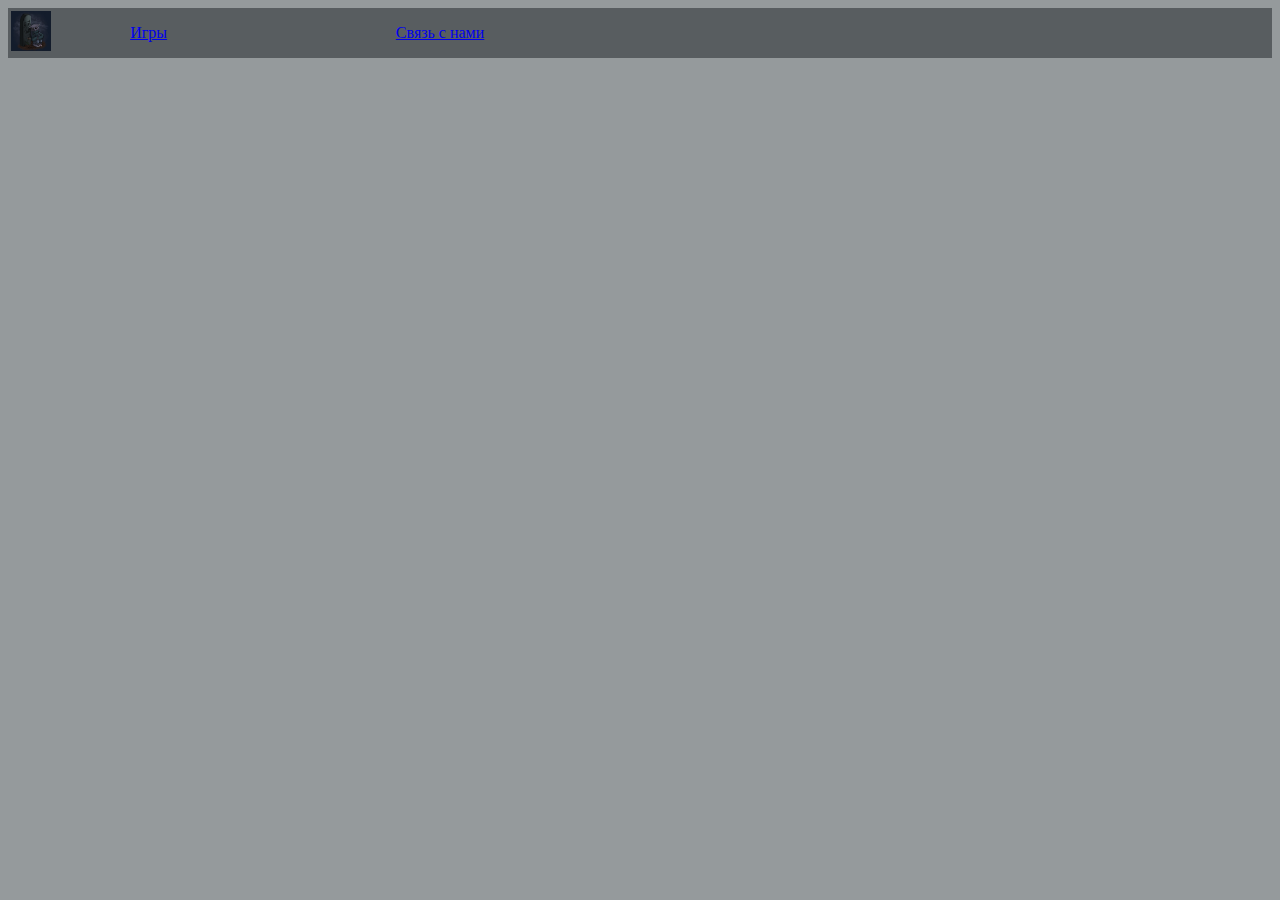
==== index.html @ 9c5d5050 "completed directories, hub.html now index.html, fixed tabs in index, about, games" ====
<!DOCTYPE HTML>
<head>
	<title>Веб-проект</title>
</head>
<body style="background-color: rgb(149, 154, 156);">
    <div style="background-color: rgb(88, 93, 96);">
        <table width="630px">
            <tr>
		        <td width="50px">
		        	<a href="index.html">
		        		<img width="40px" height="40px" src="images\hub.JPG">
		        	</a>
		        </td>
		        <td width="115px">
		        	<a href="games.html">
		        		Игры
		        	</a>
		        </td>
		        <td width="105px">
		        	<a href="about.html">
		        		Связь с нами
		        	</a>
		        </td>
	        </tr>
    	</table>
    </div>
</body>
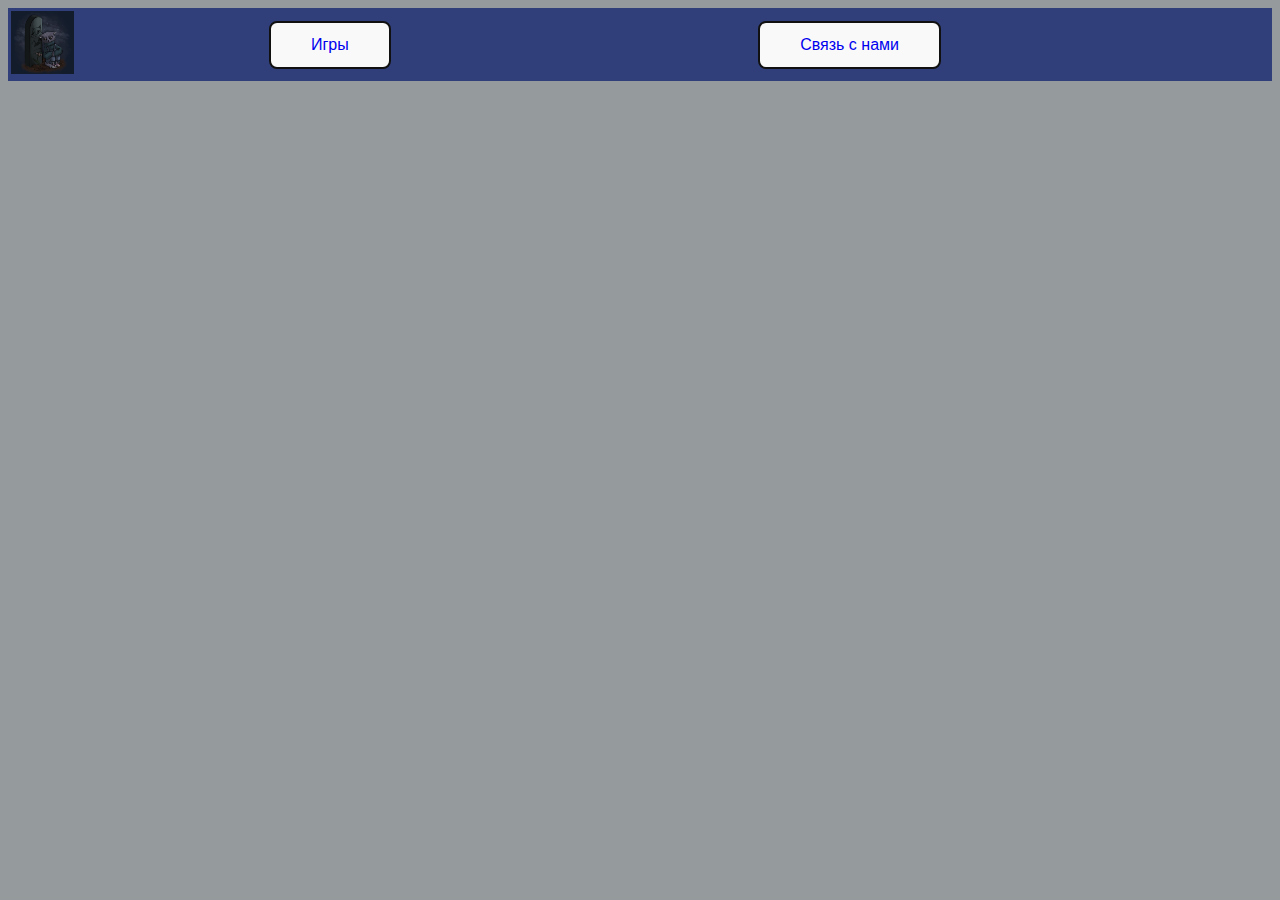
==== commit fd856f66: "add table for buttons in game.html  and add styles for it add styles for buttons on main pages" ====
--- a/index.html
+++ b/index.html
@@ -1,27 +1,37 @@
 <!DOCTYPE HTML>
-<head>
-	<title>Веб-проект</title>
-</head>
-<body style="background-color: rgb(149, 154, 156);">
-    <div style="background-color: rgb(88, 93, 96);">
-        <table width="630px">
-            <tr>
-		        <td width="50px">
-		        	<a href="index.html">
-		        		<img width="40px" height="40px" src="images\hub.JPG">
-		        	</a>
-		        </td>
-		        <td width="115px">
-		        	<a href="games.html">
-		        		Игры
-		        	</a>
-		        </td>
-		        <td width="105px">
-		        	<a href="about.html">
-		        		Связь с нами
-		        	</a>
-		        </td>
-	        </tr>
-    	</table>
-    </div>
-</body>+<html lang="ru">
+
+	<head>
+		<link href="style.css" rel="stylesheet">
+		<meta charset="utf-8"/>
+		<title>Веб-проект</title>
+	</head>
+	<body style="background-color: rgb(149, 154, 156);">
+	    <div class="header">
+	        <table class="table">
+	            <tr>
+			        <td width="50px">
+			        	<a href="index.html">
+			        		<img width="63px" height="63px" src="images\hub.JPG">
+			        	</a>
+			        </td>
+			        <td width="115px">
+						<button class="button-56">
+							<a href="games.html">
+								Игры
+							</a>
+						</button>
+			        </td>
+			        <td width="105px">
+						<button class="button-56">
+							<a href="about.html">
+								Связь с нами
+							</a>
+						</button>
+			        	
+			        </td>
+		        </tr>
+	    	</table>
+	    </div>
+	</body>
+</html>--- a/style.css
+++ b/style.css
@@ -0,0 +1,72 @@
+
+.button-56 {
+    align-items: center;
+    background-color: rgb(249, 249, 249);
+    border: 2px solid #111;
+    border-radius: 8px;
+    box-sizing: border-box;
+    color: #111;
+    cursor: pointer;
+    display: flex;
+    font-family: Inter,sans-serif;
+    font-size: 16px;
+    height: 48px;
+    justify-content: center;
+    line-height: 24px;
+    max-width: 100%;
+    padding: 0 25px;
+    position: relative;
+    text-align: center;
+    text-decoration: none;
+    user-select: none;
+    -webkit-user-select: none;
+    touch-action: manipulation;
+  }
+  
+  .button-56:after {
+    background-color: #111;
+    border-radius: 8px;
+    content: "";
+    display: block;
+    height: 48px;
+    left: 0;
+    width: 100%;
+    position: absolute;
+    top: -2px;
+    transform: translate(8px, 8px);
+    transition: transform .2s ease-out;
+    z-index: -1;
+  }
+  
+  .button-56:hover:after {
+    transform: translate(0, 0);
+  }
+  
+  .button-56:active {
+    outline: 0;
+  }
+  
+  .button-56:hover {
+    outline: 0;
+  }
+  
+  
+  @media (min-width: 768px) {
+    .button-56 {
+      padding: 0 40px;
+    }
+  }
+
+a{
+    text-decoration: none;
+}
+
+a.button-56{
+    text-decoration: none;
+}
+
+.table{
+
+    background-color: rgb(48, 63, 122);
+    width: 100%;
+}
